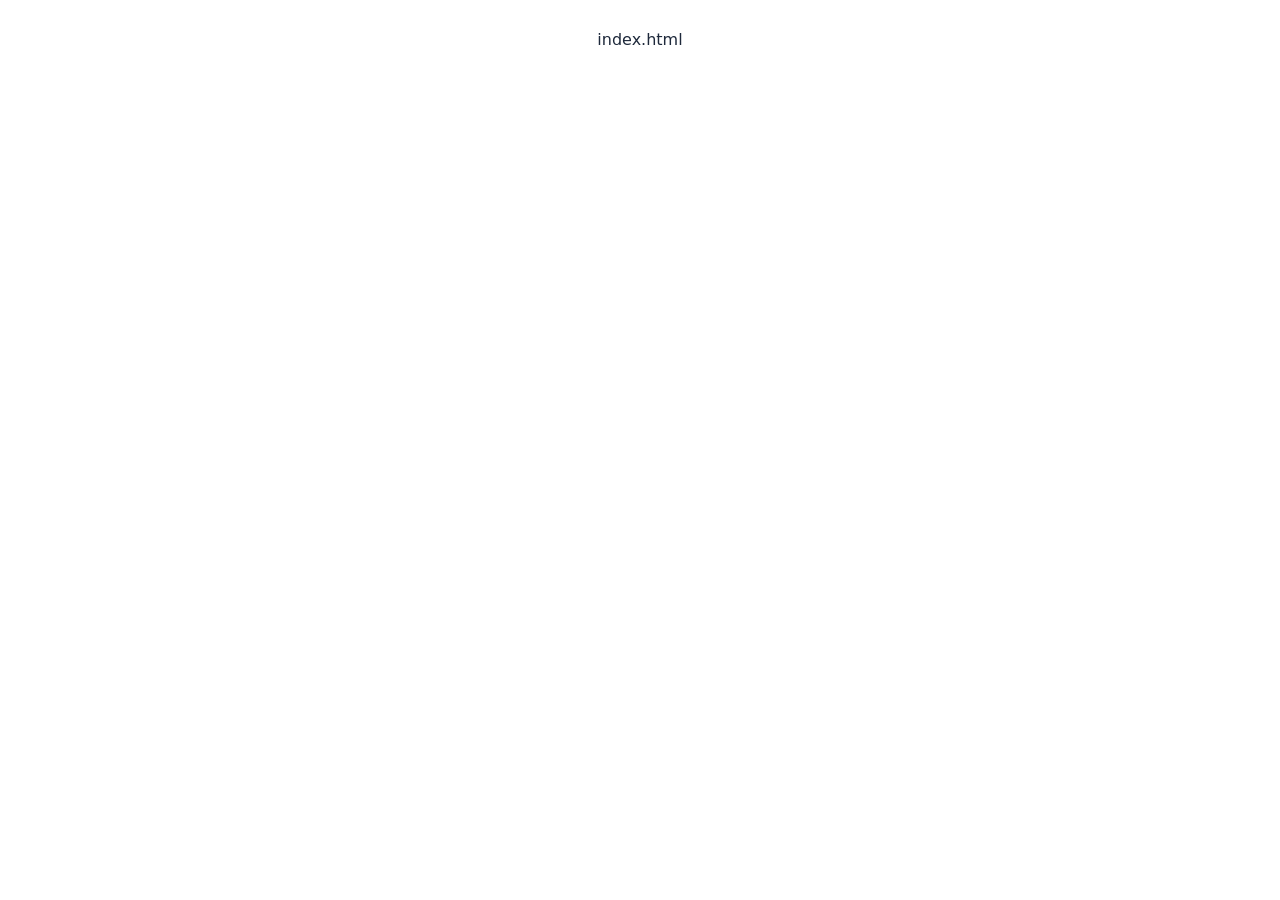
==== index.html @ ce77376c "update" ====
index.html
<!doctype html>
<html lang="en">
  <head>
    <meta charset="UTF-8" />
    <meta name="viewport" content="width=device-width, initial-scale=1.0" />
    <title>4J Loading Record</title>
    <link
      rel="stylesheet"
      href="https://cdnjs.cloudflare.com/ajax/libs/font-awesome/6.4.0/css/all.min.css"
    />
    <link
      href="https://cdn.jsdelivr.net/npm/@sweetalert2/theme-minimal/minimal.css"
      rel="stylesheet"
    />
    <style>
      /* Corporate Blue Palette Token System */
      :root {
        --color-navy: #0f172a;
        --color-blue-main: #2563eb;
        --color-blue-hover: #1d4ed8;
        --color-blue-light: #eff6ff;
        --color-blue-accent: #93c5fd;

        --card-bg: #ffffff;
        --text-main: #1e293b;
        --text-muted: #64748b;
        --border-color: #e2e8f0;
        --bg-input: #f8fafc;

        /* Branded Rows Color Schemes */
        --row-gsat: #edf7ed;
        --row-satlite: #fff7ed;
        --row-cignal: #fff5f5;
      }

      body {
        font-family:
          system-ui,
          -apple-system,
          BlinkMacSystemFont,
          "Segoe UI",
          Roboto,
          sans-serif;
        background-color: #ffffff;
        color: var(--text-main);
        margin: 0;
        padding: 30px;
        display: flex;
        flex-direction: column;
        align-items: center;
        min-height: 100vh;
        box-sizing: border-box;
      }

      .container {
        width: 100%;
        max-width: 100%;
        display: none;
      }

      /* ==========================================================================
         FIXED MASTER LOGIN PORTAL LAYOUT UI STYLING
         ========================================================================== */
      .login-screen {
        position: fixed;
        top: 0;
        left: 0;
        width: 100%;
        height: 100%;
        background-color: var(--color-blue-light);
        background-image:
          radial-gradient(at 0% 0%, hsla(221, 100%, 93%, 1) 0, transparent 50%),
          radial-gradient(at 50% 0%, hsla(221, 100%, 98%, 1) 0, transparent 50%);
        display: flex;
        justify-content: center;
        align-items: center;
        z-index: 900;
        transition:
          opacity 0.3s ease,
          transform 0.3s ease;
        pointer-events: auto;
      }

      .login-card {
        background: var(--card-bg);
        width: 100%;
        max-width: 400px;
        padding: 40px 32px;
        border-radius: 16px;
        box-shadow:
          0 10px 25px -5px rgba(15, 23, 42, 0.08),
          0 8px 10px -6px rgba(15, 23, 42, 0.05);
        border: 1px solid rgba(37, 99, 235, 0.15);
        box-sizing: border-box;
      }

      .login-header {
        text-align: center;
        margin-bottom: 32px;
      }
      .login-header i {
        font-size: 2.5rem;
        color: var(--color-blue-main);
        margin-bottom: 12px;
      }
      .login-header h3 {
        margin: 0;
        font-size: 1.5rem;
        color: var(--color-navy);
        font-weight: 800;
      }
      .login-header p {
        margin: 6px 0 0;
        color: var(--text-muted);
        font-size: 0.9rem;
      }
      .login-form .form-group {
        margin-bottom: 20px;
      }
      .login-form label {
        font-size: 0.8rem;
        font-weight: 700;
        text-transform: uppercase;
        letter-spacing: 0.05em;
        margin-bottom: 8px;
        color: var(--text-muted);
        display: block;
      }

      .input-icon-wrapper {
        position: relative;
        width: 100%;
      }

      /* Fixed decoration alignment elements */
      .input-icon-wrapper i:not(.toggle-password-btn) {
        position: absolute;
        left: 14px;
        top: 50%;
        transform: translateY(-50%);
        color: var(--text-muted);
        z-index: 10;
        pointer-events: none;
        width: 16px;
        text-align: center;
      }

      .login-input {
        width: 100%;
        padding: 12px 42px 12px 42px !important; /* Preserves clear spacing for side icons */
        background-color: var(--bg-input);
        border: 1px solid var(--border-color);
        border-radius: 8px;
        font-size: 0.95rem;
        outline: none;
        box-sizing: border-box;
        transition: all 0.2s ease;
      }
      .login-input:focus {
        background-color: #ffffff;
        border-color: var(--color-blue-main);
        box-shadow: 0 0 0 4px rgba(37, 99, 235, 0.12);
      }

      /* Fixed right-side orientation parameters for your eye toggle button */
      .toggle-password-btn {
        position: absolute;
        right: 14px;
        left: auto !important;
        top: 50%;
        transform: translateY(-50%);
        color: var(--text-muted);
        cursor: pointer;
        z-index: 20;
        padding: 4px;
        pointer-events: auto !important;
        transition: color 0.15s ease;
        width: 16px;
        text-align: center;
      }
      .toggle-password-btn:hover {
        color: var(--color-blue-main);
      }
      .login-input#loginPass {
        padding-right: 42px !important; /* Leave a safety padding clearance area on the right edge */
      }

      .btn-login {
        width: 100%;
        background-color: var(--color-blue-main);
        color: white;
        border: none;
        padding: 14px;
        font-size: 1rem;
        font-weight: 700;
        border-radius: 8px;
        cursor: pointer;
        transition: all 0.2s ease;
        margin-top: 10px;
        box-shadow: 0 4px 6px -1px rgba(37, 99, 235, 0.2);
      }
      .btn-login:hover {
        background-color: var(--color-blue-hover);
        box-shadow: 0 6px 12px rgba(37, 99, 235, 0.25);
      }

      /* ==========================================================================
         HEADER DASHBOARD STYLES
         ========================================================================== */
      .dashboard-header {
        display: flex;
        justify-content: space-between;
        align-items: center;
        margin-bottom: 32px;
        flex-wrap: wrap;
        gap: 16px;
        border-bottom: 1px solid var(--border-color);
        padding-bottom: 16px;
      }

      .dashboard-title-wrapper {
        display: flex;
        align-items: center;
        gap: 12px;
      }
      .dashboard-title-wrapper i {
        font-size: 1.75rem;
        color: var(--color-blue-main);
      }
      .header-actions-group {
        display: flex;
        align-items: center;
        gap: 12px;
      }

      .btn-logout {
        background: transparent;
        border: 1px solid #cbd5e1;
        color: var(--text-muted);
        padding: 11px 16px;
        border-radius: 8px;
        cursor: pointer;
        font-weight: 600;
        font-size: 0.9rem;
        transition: all 0.2s;
      }
      .btn-logout:hover {
        background-color: #fee2e2;
        color: #ff3737;
        border-color: #fca5a5;
      }

      /* DASHBOARD VIEWPORT CORE STYLES */
      .btn-primary {
        background-color: var(--color-blue-main);
        color: white;
        border: none;
        padding: 12px 22px;
        font-size: 0.95rem;
        font-weight: 700;
        border-radius: 8px;
        cursor: pointer;
        display: inline-flex;
        align-items: center;
        gap: 8px;
        box-shadow: 0 4px 10px rgba(37, 99, 235, 0.15);
        transition: all 0.2s ease;
      }
      .btn-primary:hover {
        background-color: var(--color-blue-hover);
        box-shadow: 0 6px 14px rgba(37, 99, 235, 0.25);
        transform: translateY(-1px);
      }

      .controls-bar {
        display: flex;
        justify-content: space-between;
        align-items: center;
        margin-bottom: 24px;
        gap: 16px;
        flex-wrap: wrap;
        background: var(--color-blue-light);
        padding: 16px 20px;
        border-radius: 12px;
        box-shadow: inset 0 1px 2px rgba(0, 0, 0, 0.02);
        border: 1px solid rgba(37, 99, 235, 0.15);
      }
      .search-wrapper {
        position: relative;
        width: 100%;
        max-width: 320px;
      }
      .search-wrapper i {
        position: absolute;
        left: 14px;
        top: 50%;
        transform: translateY(-50%);
        color: var(--text-muted);
        font-size: 0.95rem;
      }
      .search-input {
        padding: 12px 16px 12px 40px;
        border: 1px solid #cbd5e1;
        border-radius: 8px;
        font-size: 0.95rem;
        outline: none;
        background-color: var(--card-bg);
        color: var(--text-main);
        width: 100%;
        box-sizing: border-box;
        transition: all 0.2s ease;
      }
      .select-filter {
        padding: 11px 16px;
        border: 1px solid #cbd5e1;
        border-radius: 8px;
        font-size: 0.95rem;
        outline: none;
        background-color: var(--card-bg);
        color: var(--text-main);
        cursor: pointer;
        transition: all 0.2s ease;
      }
      .search-input:focus,
      .select-filter:focus {
        border-color: var(--color-blue-main);
        box-shadow: 0 0 0 4px rgba(37, 99, 235, 0.15);
      }
      .controls-bar label {
        font-weight: 600;
        font-size: 0.9rem;
        color: #475569;
      }

      .table-container {
        background: var(--card-bg);
        border-radius: 12px;
        box-shadow: 0 4px 6px -1px rgba(0, 0, 0, 0.03);
        overflow-x: auto;
        margin-bottom: 24px;
        border: 1px solid #e2e8f0;
        width: 100%;
      }
      table {
        width: 100%;
        border-collapse: separate;
        border-spacing: 0;
        text-align: left;
      }
      th,
      td {
        padding: 16px 24px;
        border-bottom: 1px solid #e2e8f0;
      }
      th {
        background-color: #f8fafc;
        font-weight: 700;
        color: #475569;
        text-transform: uppercase;
        font-size: 0.75rem;
        letter-spacing: 0.06em;
        border-bottom: 2px solid #cbd5e1;
        white-space: nowrap;
      }
      th:first-child {
        border-top-left-radius: 12px;
      }
      th:last-child {
        border-top-right-radius: 12px;
      }
      td {
        font-size: 0.95rem;
        vertical-align: middle;
      }
      tr:last-child td {
        border-bottom: none;
      }
      tr:last-child td:first-child {
        border-bottom-left-radius: 12px;
      }
      tr:last-child td:last-child {
        border-bottom-right-radius: 12px;
      }

      /* Table Row Background State Hooks */
      tr.box-gsat td {
        background-color: var(--row-gsat);
      }
      tr.box-satlite td {
        background-color: var(--row-satlite);
      }
      tr.box-cignal td {
        background-color: var(--row-cignal);
      }
      tr.box-gsat:hover td {
        background-color: #dfedd6;
      }
      tr.box-satlite:hover td {
        background-color: #f9eedb;
      }
      tr.box-cignal:hover td {
        background-color: #f9ebeb;
      }
      tr:not(.box-gsat):not(.box-satlite):not(.box-cignal):hover td {
        background-color: var(--color-blue-light);
      }

      td code {
        font-family: "SFMono-Regular", Consolas, monospace;
        background-color: rgba(255, 255, 255, 0.6);
        padding: 4px 8px;
        border-radius: 4px;
        color: #334155;
        font-size: 0.9rem;
        border: 1px solid #cbd5e1;
      }
      .badge-package {
        background-color: rgba(255, 255, 255, 0.8);
        color: var(--color-blue-main);
        padding: 4px 10px;
        border-radius: 9999px;
        font-weight: 700;
        font-size: 0.85rem;
        border: 1px solid rgba(37, 99, 235, 0.25);
        display: inline-block;
      }
      .box-type-text {
        font-weight: 700;
        font-size: 0.85rem;
        color: #475569;
        background: rgba(255, 255, 255, 0.7);
        padding: 4px 8px;
        border-radius: 6px;
        border: 1px solid rgba(0, 0, 0, 0.05);
      }
      .btn-action-group {
        display: flex;
        gap: 8px;
      }
      .btn-edit,
      .btn-delete {
        border: none;
        padding: 8px 14px;
        border-radius: 6px;
        cursor: pointer;
        font-weight: 600;
        font-size: 0.85rem;
        display: inline-flex;
        align-items: center;
        gap: 6px;
        transition: all 0.2s ease;
      }
      .btn-edit {
        background-color: #f1f5f9;
        color: #334155;
        border: 1px solid #cbd5e1;
      }
      .btn-edit:hover {
        background-color: #e2e8f0;
        color: #0f172a;
      }
      .btn-delete {
        background-color: #fff5f5;
        color: #ff3737;
        border: 1px solid rgba(255, 55, 55, 0.2);
      }
      .btn-delete:hover {
        background-color: #ff3737;
        color: white;
        border-color: #ff3737;
      }

      .pagination-container {
        display: flex;
        justify-content: space-between;
        align-items: center;
        flex-wrap: wrap;
        gap: 12px;
        color: #475569;
        font-weight: 600;
        font-size: 0.95rem;
      }
      .pagination-buttons {
        display: flex;
        gap: 6px;
      }
      .btn-page {
        background-color: var(--card-bg);
        border: 1px solid #cbd5e1;
        padding: 8px 16px;
        font-size: 0.9rem;
        border-radius: 8px;
        cursor: pointer;
        color: var(--text-main);
        font-weight: 600;
        display: inline-flex;
        align-items: center;
        gap: 6px;
        transition: all 0.15s ease;
      }
      .btn-page:hover:not(:disabled) {
        border-color: var(--color-blue-main);
        color: var(--color-blue-main);
        background-color: var(--color-blue-light);
      }
      .btn-page.active {
        background-color: var(--color-blue-main);
        border-color: var(--color-blue-main);
        color: white;
      }
      .btn-page:disabled {
        opacity: 0.4;
        cursor: not-allowed;
        border-color: #cbd5e1;
        background-color: rgba(255, 255, 255, 0.5);
      }

      /* MODAL OVERLAY STYLES */
      .modal-overlay {
        position: fixed;
        top: 0;
        left: 0;
        width: 100%;
        height: 100%;
        background: rgba(15, 23, 42, 0.4);
        backdrop-filter: blur(4px);
        display: flex;
        justify-content: center;
        align-items: center;
        opacity: 0;
        pointer-events: none;
        transition: opacity 0.2s ease;
        z-index: 1000;
      }

      /* Ensure SweetAlert appears above login screen */
      .swal2-container {
        z-index: 2000 !important;
      }
      .modal-overlay.active {
        opacity: 1;
        pointer-events: auto;
      }
      .modal-card {
        background: var(--card-bg);
        width: 100%;
        max-width: 650px;
        border-radius: 16px;
        box-shadow: 0 20px 25px -5px rgba(0, 0, 0, 0.1);
        border: 1px solid var(--color-blue-accent);
        transform: translateY(-15px);
        transition: transform 0.25s cubic-bezier(0.16, 1, 0.3, 1);
        overflow: hidden;
      }
      .modal-overlay.active .modal-card {
        transform: translateY(0);
      }
      .modal-header {
        padding: 20px 28px;
        border-bottom: 2px solid var(--color-blue-main);
        display: flex;
        justify-content: space-between;
        align-items: center;
        background-color: var(--color-blue-light);
      }
      .modal-header h3 {
        margin: 0;
        font-size: 1.25rem;
        font-weight: 800;
        color: var(--color-navy);
        letter-spacing: -0.01em;
      }
      .btn-close-modal {
        background: white;
        border: 1px solid var(--color-blue-accent);
        font-size: 1rem;
        width: 32px;
        height: 32px;
        border-radius: 50%;
        cursor: pointer;
        color: var(--color-blue-main);
        display: flex;
        align-items: center;
        justify-content: center;
      }
      .btn-close-modal:hover {
        background-color: #ff3737;
        color: white;
        border-color: #ff3737;
      }
      .modal-body {
        padding: 28px;
      }
      .form-grid {
        display: grid;
        grid-template-columns: repeat(2, 1fr);
        gap: 20px;
      }
      .span-full {
        grid-column: span 2;
      }
      .form-group {
        display: flex;
        flex-direction: column;
      }
      .form-group label {
        font-size: 0.8rem;
        font-weight: 700;
        text-transform: uppercase;
        letter-spacing: 0.05em;
        margin-bottom: 8px;
        color: var(--color-navy);
      }
      .form-group input,
      .form-group select {
        padding: 12px 14px;
        background-color: var(--bg-input);
        border: 1px solid var(--border-color);
        border-radius: 8px;
        font-size: 0.95rem;
        color: var(--text-main);
        outline: none;
        transition: all 0.2s ease;
      }
      .form-group input:focus,
      .form-group select:focus {
        background-color: #ffffff;
        border-color: var(--color-blue-main);
        box-shadow: 0 0 0 4px rgba(37, 99, 235, 0.15);
      }
      .modal-footer {
        padding: 20px 28px;
        border-top: 1px solid #e2e8f0;
        display: flex;
        justify-content: flex-end;
        gap: 12px;
        background-color: var(--bg-input);
      }
      .btn-secondary {
        background-color: #ffffff;
        border: 1px solid var(--border-color);
        color: #475569;
        padding: 12px 20px;
        font-size: 0.95rem;
        font-weight: 600;
        border-radius: 8px;
        cursor: pointer;
        transition: all 0.15s ease;
      }
      .btn-secondary:hover {
        background-color: #f1f5f9;
        color: var(--text-main);
      }
    </style>

    <script src="https://cdn.jsdelivr.net/npm/@supabase/supabase-js@2"></script>
  </head>
  <body>
    <div id="loginContainer"></div>
    <div id="modalContainer"></div>

    <div class="container" id="dashboardContainer">
      <div class="dashboard-header">
        <div class="dashboard-title-wrapper">
          <i class="fa-solid fa-truck-ramp-box"></i>
          <h2>4J Loading Record</h2>
        </div>
        <div class="header-actions-group">
          <button class="btn-primary" id="openModalBtn">
            <i class="fa-solid fa-plus"></i> Add New Record
          </button>
          <button class="btn-logout" id="logoutBtn">
            <i class="fa-solid fa-right-from-bracket"></i> Sign Out
          </button>
        </div>
      </div>

      <div class="controls-bar">
        <div style="display: flex; gap: 12px; flex-grow: 1; flex-wrap: wrap">
          <div class="search-wrapper">
            <i class="fa-solid fa-magnifying-glass"></i>
            <input
              type="text"
              id="searchInput"
              class="search-input"
              placeholder="Search database records..."
            />
          </div>

          <select id="boxTypeFilter" class="select-filter">
            <option value="ALL">All Box Types</option>
            <option value="SATLITE">SATLITE</option>
            <option value="CIGNAL">CIGNAL</option>
            <option value="GSAT PNOY">GSAT PNOY</option>
            <option value="GSAT HD">GSAT HD</option>
          </select>
        </div>

        <div style="display: flex; align-items: center">
          <label for="rowsPerPage"
            ><i
              class="fa-solid fa-list-numeric"
              style="margin-right: 6px; color: var(--text-muted)"
            ></i
            >Rows per page:</label
          >
          <select
            id="rowsPerPage"
            class="select-filter"
            style="padding: 6px 12px; border-radius: 6px; margin-left: 8px"
          >
            <option value="10">10</option>
            <option value="25" selected>25</option>
            <option value="50">50</option>
            <option value="100">100</option>
          </select>
        </div>
      </div>

      <div class="table-container">
        <table>
          <thead>
            <tr>
              <th>
                <i
                  class="fa-solid fa-hashtag"
                  style="margin-right: 6px; font-size: 0.7rem"
                ></i
                >ID
              </th>
              <th>
                <i
                  class="fa-solid fa-user"
                  style="margin-right: 6px; font-size: 0.7rem"
                ></i
                >Owner
              </th>
              <th>
                <i
                  class="fa-solid fa-box"
                  style="margin-right: 6px; font-size: 0.7rem"
                ></i
                >Box Number
              </th>
              <th>
                <i
                  class="fa-solid fa-key"
                  style="margin-right: 6px; font-size: 0.7rem"
                ></i
                >PIN
              </th>
              <th>
                <i
                  class="fa-solid fa-tags"
                  style="margin-right: 6px; font-size: 0.7rem"
                ></i
                >Package
              </th>
              <th>
                <i
                  class="fa-solid fa-tv"
                  style="margin-right: 6px; font-size: 0.7rem"
                ></i
                >Box Type
              </th>
              <th>
                <i
                  class="fa-solid fa-calendar-days"
                  style="margin-right: 6px; font-size: 0.7rem"
                ></i
                >Date
              </th>
              <th>
                <i
                  class="fa-solid fa-comment"
                  style="margin-right: 6px; font-size: 0.7rem"
                ></i
                >Note
              </th>
              <th>
                <i
                  class="fa-solid fa-sliders"
                  style="margin-right: 6px; font-size: 0.7rem"
                ></i
                >Actions
              </th>
            </tr>
          </thead>
          <tbody id="tableBody"></tbody>
        </table>
      </div>

      <div class="pagination-container">
        <div id="paginationInfo">
          <i
            class="fa-solid fa-chart-simple"
            style="margin-right: 8px; color: var(--text-muted)"
          ></i
          >Showing 0 to 0 of 0 entries
        </div>
        <div class="pagination-buttons" id="paginationButtons"></div>
      </div>
    </div>

    <script src="https://cdn.jsdelivr.net/npm/sweetalert2@11"></script>

    <script>
      const SUPABASE_URL = "https://zbggjpqbxefbyrbpcubx.supabase.co";
      const SUPABASE_KEY =
        "eyJhbGciOiJIUzI1NiIsInR5cCI6IkpXVCJ9.eyJpc3MiOiJzdXBhYmFzZSIsInJlZiI6InpiZ2dqcHFieGVmYnlyYnBjdWJ4Iiwicm9sZSI6ImFub24iLCJpYXQiOjE3Nzk2MTE1MjQsImV4cCI6MjA5NTE4NzUyNH0.FBJd_zZbsDxIg6zZpME9MY-KuqmkbXpmndkiyCqBzMI";

      console.log("LOG: Initializing Supabase client with URL:", SUPABASE_URL);
      const _supabase = supabase.createClient(SUPABASE_URL, SUPABASE_KEY);

      let db = [];
      let currentPage = 1;
      let rowsPerPage = 25;
      let filteredRecords = [];

      const tableBody = document.getElementById("tableBody");
      const searchInput = document.getElementById("searchInput");
      const boxTypeFilter = document.getElementById("boxTypeFilter");
      const rowsPerPageSelect = document.getElementById("rowsPerPage");
      const paginationButtons = document.getElementById("paginationButtons");
      const paginationInfo = document.getElementById("paginationInfo");

      let formModal,
        recordForm,
        boxTypeDropdown,
        packageDropdown,
        loginScreen,
        loginForm;
      let currentEditRecordId = null;

      const packageMatrix = {
        "GSAT PNOY": ["120", "220", "320", "420", "520"],
        "GSAT HD": ["120", "220", "320", "420", "520"],
        CIGNAL: [
          "120",
          "200",
          "220",
          "320",
          "470",
          "520",
          "620",
          "820",
          "1020",
        ],
        SATLITE: ["49", "99", "149", "199", "299"],
      };

      async function generateSHA256(message) {
        const msgBuffer = new TextEncoder().encode(message);
        const hashBuffer = await crypto.subtle.digest("SHA-256", msgBuffer);
        const hashArray = Array.from(new Uint8Array(hashBuffer));
        return hashArray.map((b) => b.toString(16).padStart(2, "0")).join("");
      }

      function getLocalDateISOString() {
        const today = new Date();
        const offset = today.getTimezoneOffset();
        const localizedDate = new Date(today.getTime() - offset * 60 * 1000);
        return localizedDate.toISOString().split("T")[0];
      }

      document.addEventListener("DOMContentLoaded", () => {
        console.log("LOG: DOM Content Loaded. Fetching components...");
        const fetchLogin = fetch("login.html").then((res) => res.text());
        const fetchModal = fetch("modal.html").then((res) => res.text());

        Promise.all([fetchLogin, fetchModal])
          .then(([loginHtml, modalHtml]) => {
            console.log("LOG: Component files downloaded successfully.");
            document.getElementById("loginContainer").innerHTML = loginHtml;
            document.getElementById("modalContainer").innerHTML = modalHtml;

            initializeSystemControls();
          })
          .catch((err) =>
            console.error("CRITICAL LOG: Error loading templates:", err),
          );
      });

      function initializeSystemControls() {
        console.log("LOG: Initializing elements and event hooks...");
        loginScreen = document.getElementById("loginScreen");
        loginForm = document.getElementById("loginForm");
        formModal = document.getElementById("formModal");
        recordForm = document.getElementById("recordForm");
        boxTypeDropdown = document.getElementById("box_type");
        packageDropdown = document.getElementById("package");

        // --- ASYNC PASSWORD VISIBILITY ICON WIRE EVENT ROUTINE ---
        const passwordInput = document.getElementById("loginPass");
        const toggleIcon = document.getElementById("togglePasswordBtn");

        if (passwordInput && toggleIcon) {
          toggleIcon.addEventListener("click", () => {
            if (passwordInput.type === "password") {
              passwordInput.type = "text";
              toggleIcon.className =
                "fa-solid fa-eye-slash toggle-password-btn";
            } else {
              passwordInput.type = "password";
              toggleIcon.className = "fa-solid fa-eye toggle-password-btn";
            }
          });
          console.log("LOG: Password hide/show event listener bound smoothly.");
        }

        if (sessionStorage.getItem("db_authenticated") === "true") {
          console.log(
            "LOG: Found active auth token session. Bypassing login card.",
          );
          grantAccess(false);
        }

        // --- ASYNC CLOUD AUTHENTICATION ROUTINE WITH STABLE MODAL WRAPPERS ---
        if (loginForm) {
          loginForm.addEventListener("submit", async function (e) {
            e.preventDefault();

            console.log(
              "LOG: Login form submitted. Triggering loader spinner...",
            );

            try {
              Swal.fire({
                title: "Checking credentials...",
                allowOutsideClick: false,
                didOpen: () => {
                  Swal.showLoading();
                },
              });
            } catch (swalErr) {
              console.error("LOG: SweetAlert error:", swalErr);
            }

            const user = document.getElementById("loginUser").value.trim();
            const pass = document.getElementById("loginPass").value;

            try {
              const encryptedPassword = await generateSHA256(pass);
              console.log("LOG: Local SHA-256 signature calculated safely.");

              console.log("LOG: Executing query match on 'users' table...");
              const { data, error } = await _supabase
                .from("users")
                .select("username")
                .eq("username", user)
                .eq("password_hash", encryptedPassword)
                .maybeSingle();

              if (error) {
                console.error(
                  "LOG: Supabase returned a transaction error status:",
                  error,
                );
                throw error;
              }

              console.log(
                "LOG: Closing background loading animation overlay grid...",
              );
              Swal.close();

              if (data) {
                console.log(
                  "LOG: Cloud authentication handshake verify match found.",
                );
                sessionStorage.setItem("db_authenticated", "true");
                grantAccess(true);
              } else {
                console.warn(
                  "LOG: Credential pairing match rejected by database pipeline engine.",
                );

                // Microtask padding guarantees loader frame cleanly fully unmounts before rendering the mismatch modal
                setTimeout(() => {
                  console.log(
                    "LOG: Triggering 'Login Failed' alert popup modal window...",
                  );
                  try {
                    Swal.fire({
                      title: "Login Failed",
                      text: "Incorrect credentials. Please check your username and password.",
                      icon: "warning",
                      confirmButtonColor: "#2563eb",
                    });
                  } catch (swalErr) {
                    console.error("LOG: SweetAlert error on fail:", swalErr);
                    alert("Login Failed: Incorrect credentials.");
                  }
                }, 300);
              }
            } catch (err) {
              console.error(
                "LOG: Authentication critical query breakdown catch-block catch:",
                err,
              );

              try {
                Swal.close();
              } catch (e) {
                console.error("LOG: Error closing SweetAlert:", e);
              }

              setTimeout(() => {
                try {
                  Swal.fire({
                    title: "Connection Error",
                    text:
                      err.message ||
                      "Unable to reach the security authentication server.",
                    icon: "error",
                    confirmButtonColor: "#2563eb",
                  });
                } catch (swalErr) {
                  console.error("LOG: SweetAlert error on exception:", swalErr);
                  alert("Error: " + (err.message || "Connection failed"));
                }
              }, 300);
            }
          });
        } else {
          console.error("LOG: loginForm element not found!");
        }

        document
          .getElementById("logoutBtn")
          .addEventListener("click", function () {
            console.log("LOG: Logging out. Wiping session.");
            sessionStorage.removeItem("db_authenticated");
            location.reload();
          });

        boxTypeDropdown.addEventListener("change", function () {
          populatePackages(this.value);
        });

        document
          .getElementById("openModalBtn")
          .addEventListener("click", () => {
            currentEditRecordId = null;
            formModal.querySelector("h3").textContent = "Add Record Entry";
            recordForm.reset();
            document.getElementById("record_date").value =
              getLocalDateISOString();
            packageDropdown.innerHTML =
              '<option value="" disabled selected hidden>Select box type first...</option>';
            packageDropdown.disabled = true;
            formModal.classList.add("active");
          });

        function hideModal() {
          formModal.classList.remove("active");
          recordForm.reset();
          currentEditRecordId = null;
        }

        const closeModalIcon = document.getElementById("closeModalIcon");
        const closeModalBtn = document.getElementById("closeModalBtn");

        closeModalIcon.addEventListener("click", hideModal);
        closeModalBtn.addEventListener("click", hideModal);
        formModal.addEventListener("click", (e) => {
          if (e.target === formModal) hideModal();
        });

        recordForm.addEventListener("submit", async function (e) {
          e.preventDefault();

          Swal.fire({
            title: "Processing Request...",
            allowOutsideClick: false,
            didOpen: () => {
              Swal.showLoading();
            },
          });

          const recordData = {
            owner: document.getElementById("owner").value.trim(),
            box_number: document.getElementById("box_number").value.trim(),
            pin: parseInt(document.getElementById("pin").value) || 0,
            package: packageDropdown.value,
            box_type: boxTypeDropdown.value,
            record_date: document.getElementById("record_date").value,
            note: document.getElementById("note").value.trim(),
          };

          try {
            if (currentEditRecordId !== null) {
              const { error } = await _supabase
                .from("load_records")
                .update(recordData)
                .eq("id", currentEditRecordId);

              if (error) throw error;

              Swal.fire({
                title: "Updated!",
                text: "Record changed successfully.",
                icon: "success",
                confirmButtonColor: "#2563eb",
              });
            } else {
              const { error } = await _supabase
                .from("load_records")
                .insert([recordData]);

              if (error) throw error;

              Swal.fire({
                title: "Saved!",
                text: "New entry added successfully.",
                icon: "success",
                confirmButtonColor: "#2563eb",
              });
            }

            hideModal();
            await fetchCloudRecords();
          } catch (error) {
            console.error("LOG: Database action threw an error:", error);
            Swal.fire({
              title: "Error!",
              text:
                error.message ||
                "An unexpected system fault occurred while saving data.",
              icon: "error",
              confirmButtonColor: "#2563eb",
            });
          }
        });
      }

      async function fetchCloudRecords() {
        if (sessionStorage.getItem("db_authenticated") !== "true") return;

        const { data, error } = await _supabase
          .from("load_records")
          .select("*")
          .order("record_date", { ascending: false });

        if (error) {
          console.error("LOG: Supabase network select read error:", error);
          Swal.fire({
            title: "Database Error",
            text: error.message,
            icon: "error",
          });
          return;
        }

        db = data.map((row) => ({
          record_id: row.id,
          ...row,
        }));

        renderTable();
      }

      function grantAccess(animate) {
        const proceed = () => {
          loginScreen.style.display = "none";
          dashboardContainer.style.display = "block";
          fetchCloudRecords();
        };

        if (animate) {
          loginScreen.style.opacity = "0";
          setTimeout(proceed, 300);
        } else {
          proceed();
        }
      }

      function populatePackages(selectedBrand, currentVal = null) {
        packageDropdown.innerHTML = "";
        packageDropdown.disabled = false;
        if (packageMatrix[selectedBrand]) {
          packageMatrix[selectedBrand].forEach((price) => {
            const optionEl = document.createElement("option");
            optionEl.value = price;
            optionEl.textContent = price;
            if (currentVal && price === currentVal) optionEl.selected = true;
            packageDropdown.appendChild(optionEl);
          });
        }
      }

      function editRecord(recordId) {
        const record = db.find((r) => r.record_id === recordId);
        if (!record || !formModal) return;

        currentEditRecordId = recordId;
        formModal.querySelector("h3").textContent =
          `Edit Record Entry (#${recordId})`;

        document.getElementById("owner").value = record.owner;
        document.getElementById("box_number").value = record.box_number;
        document.getElementById("pin").value = record.pin;
        document.getElementById("record_date").value = record.record_date;
        document.getElementById("note").value = record.note;
        boxTypeDropdown.value = record.box_type;

        populatePackages(record.box_type, record.package);
        formModal.classList.add("active");
      }

      function renderTable() {
        tableBody.innerHTML = "";

        db.sort((a, b) => {
          const dateA = new Date(a.record_date);
          const dateB = new Date(b.record_date);
          if (dateB - dateA !== 0) return dateB - dateA;
          return b.record_id - a.record_id;
        });

        const searchQuery = searchInput.value.toLowerCase().trim();
        const selectedBoxType = boxTypeFilter.value.toUpperCase().trim();

        filteredRecords = db.filter((record) => {
          const recordOwner = (record.owner || "").toLowerCase();
          const recordBoxNumber = (record.box_number || "").toLowerCase();
          const recordBoxType = (record.box_type || "").toUpperCase().trim();
          const recordPackage = (record.package || "").toLowerCase();
          const recordNote = (record.note || "").toLowerCase();

          const matchesSearch =
            recordOwner.includes(searchQuery) ||
            recordBoxNumber.includes(searchQuery) ||
            recordBoxType.toLowerCase().includes(searchQuery) ||
            recordPackage.includes(searchQuery) ||
            recordNote.includes(searchQuery);

          const matchesBoxType =
            selectedBoxType === "ALL" || recordBoxType === selectedBoxType;
          return matchesSearch && matchesBoxType;
        });

        const totalItems = filteredRecords.length;
        const totalPages = Math.ceil(totalItems / rowsPerPage) || 1;

        if (currentPage > totalPages) currentPage = totalPages;
        if (currentPage < 1) currentPage = 1;

        const startIdx = (currentPage - 1) * rowsPerPage;
        const endIdx = Math.min(startIdx + rowsPerPage, totalItems);
        const pageData = filteredRecords.slice(startIdx, endIdx);

        if (pageData.length === 0) {
          tableBody.innerHTML = `<tr><td colspan="9" style="text-align:center; color:#475569; font-weight:600; padding: 40px;">No records match your filters.</td></tr>`;
          updatePaginationControls(totalPages, 0, 0, 0);
          return;
        }

        pageData.forEach((record) => {
          const row = document.createElement("tr");

          const normalizedType = (record.box_type || "").toUpperCase().trim();
          if (normalizedType === "GSAT HD" || normalizedType === "GSAT PNOY") {
            row.className = "box-gsat";
          } else if (normalizedType === "SATLITE") {
            row.className = "box-satlite";
          } else if (normalizedType === "CIGNAL") {
            row.className = "box-cignal";
          }

          row.innerHTML = `
                <td><small style="color:#64748b; font-weight: 600;">#${record.record_id}</small></td>
                <td><strong>${escapeHTML(record.owner)}</strong></td>
                <td><code>${escapeHTML(record.box_number)}</code></td>
                <td>${record.pin}</td>
                <td><span class="badge-package">${escapeHTML(record.package)}</span></td>
                <td><span class="box-type-text">${escapeHTML(record.box_type)}</span></td>
                <td>${formatDateToLongStyle(record.record_date)}</td>
                <td><i style="color:#64748b; font-size:0.9rem;">${escapeHTML(record.note || "—")}</i></td>
                <td>
                    <div class="btn-action-group">
                        <button class="btn-edit" onclick="editRecord(${record.record_id})"><i class="fa-solid fa-pen-to-square"></i>Edit</button>
                        <button class="btn-delete" onclick="deleteCloudRecord(${record.record_id})"><i class="fa-solid fa-trash-can"></i>Delete</button>
                    </div>
                </td>
            `;
          tableBody.appendChild(row);
        });

        updatePaginationControls(totalPages, startIdx + 1, endIdx, totalItems);
      }

      function formatDateToLongStyle(dateString) {
        if (!dateString) return "—";
        const date = new Date(dateString);
        if (isNaN(date.getTime())) return dateString;
        const options = { year: "numeric", month: "long", day: "numeric" };
        return date.toLocaleDateString("en-US", options);
      }

      async function deleteCloudRecord(recordId) {
        const confirm = await Swal.fire({
          title: "Delete Record?",
          text: "This action cannot be undone.",
          icon: "warning",
          showCancelButton: true,
          confirmButtonColor: "#ff3737",
          cancelButtonColor: "#6b7280",
          confirmButtonText: "Delete",
          cancelButtonText: "Cancel",
        });

        if (!confirm.isConfirmed) return;

        Swal.fire({
          title: "Deleting...",
          allowOutsideClick: false,
          didOpen: () => {
            Swal.showLoading();
          },
        });

        try {
          const { error } = await _supabase
            .from("load_records")
            .delete()
            .eq("id", recordId);

          if (error) throw error;

          Swal.fire({
            title: "Deleted!",
            text: "Record removed successfully.",
            icon: "success",
            confirmButtonColor: "#2563eb",
          });

          await fetchCloudRecords();
        } catch (error) {
          console.error("LOG: Delete operation failed:", error);
          Swal.fire({
            title: "Error!",
            text: error.message || "Failed to delete record.",
            icon: "error",
            confirmButtonColor: "#2563eb",
          });
        }
      }

      window.editRecord = editRecord;
      window.deleteCloudRecord = deleteCloudRecord;

      function updatePaginationControls(totalPages, start, end, total) {
        paginationInfo.innerHTML = `<i class="fa-solid fa-chart-simple" style="margin-right: 8px; color: var(--text-muted);"></i>Showing ${start} to ${end} of ${total} entries`;
        paginationButtons.innerHTML = "";

        const prevBtn = document.createElement("button");
        prevBtn.className = "btn-page";
        prevBtn.innerHTML = `<i class="fa-solid fa-angle-left"></i>Prev`;
        prevBtn.disabled = currentPage === 1;
        prevBtn.onclick = () => {
          currentPage--;
          renderTable();
        };
        paginationButtons.appendChild(prevBtn);

        let startPage = Math.max(1, currentPage - 2);
        let endPage = Math.min(totalPages, startPage + 4);
        if (endPage - startPage < 4) startPage = Math.max(1, endPage - 4);

        for (let i = startPage; i <= endPage; i++) {
          const pageBtn = document.createElement("button");
          pageBtn.className = `btn-page ${i === currentPage ? "active" : ""}`;
          pageBtn.textContent = i;
          pageBtn.onclick = () => {
            currentPage = i;
            renderTable();
          };
          paginationButtons.appendChild(pageBtn);
        }

        const nextBtn = document.createElement("button");
        nextBtn.className = "btn-page";
        nextBtn.innerHTML = `Next<i class="fa-solid fa-angle-right"></i>`;
        nextBtn.disabled = currentPage === totalPages;
        nextBtn.onclick = () => {
          currentPage++;
          renderTable();
        };
        paginationButtons.appendChild(nextBtn);
      }

      function escapeHTML(str) {
        return str.replace(
          /[&<>'"]/g,
          (tag) =>
            ({
              "&": "&amp;",
              "<": "&lt;",
              ">": "&gt;",
              "'": "&#39;",
              '"': "&quot;",
            })[tag] || tag,
        );
      }

      searchInput.addEventListener("input", () => {
        currentPage = 1;
        renderTable();
      });
      boxTypeFilter.addEventListener("change", () => {
        currentPage = 1;
        renderTable();
      });
      rowsPerPageSelect.addEventListener("change", (e) => {
        rowsPerPage = parseInt(e.target.value);
        currentPage = 1;
        renderTable();
      });
    </script>
  </body>
</html>
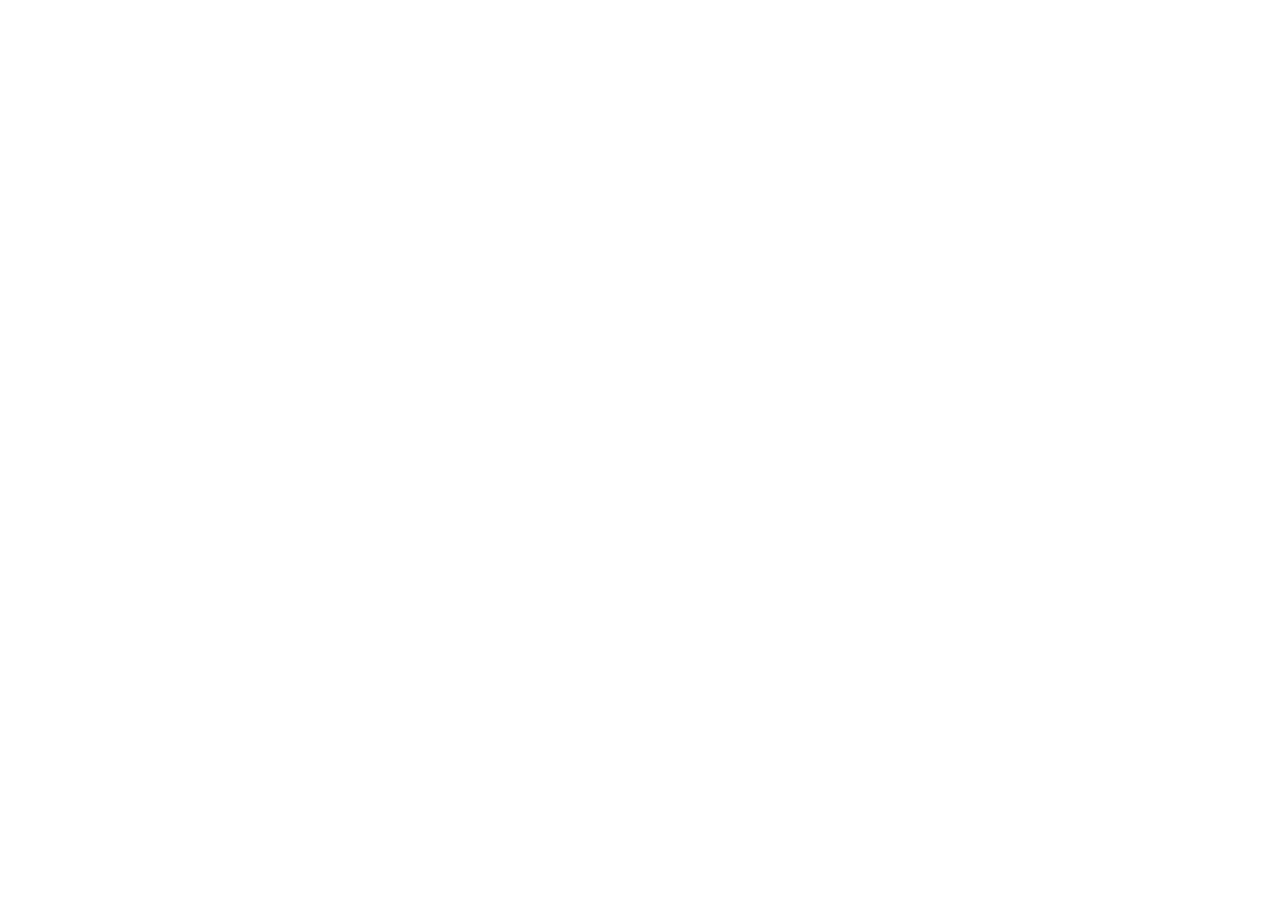
==== commit ca0e04b4: "update fix" ====
--- a/index.html
+++ b/index.html
@@ -1,4 +1,3 @@
-index.html
 <!doctype html>
 <html lang="en">
   <head>
